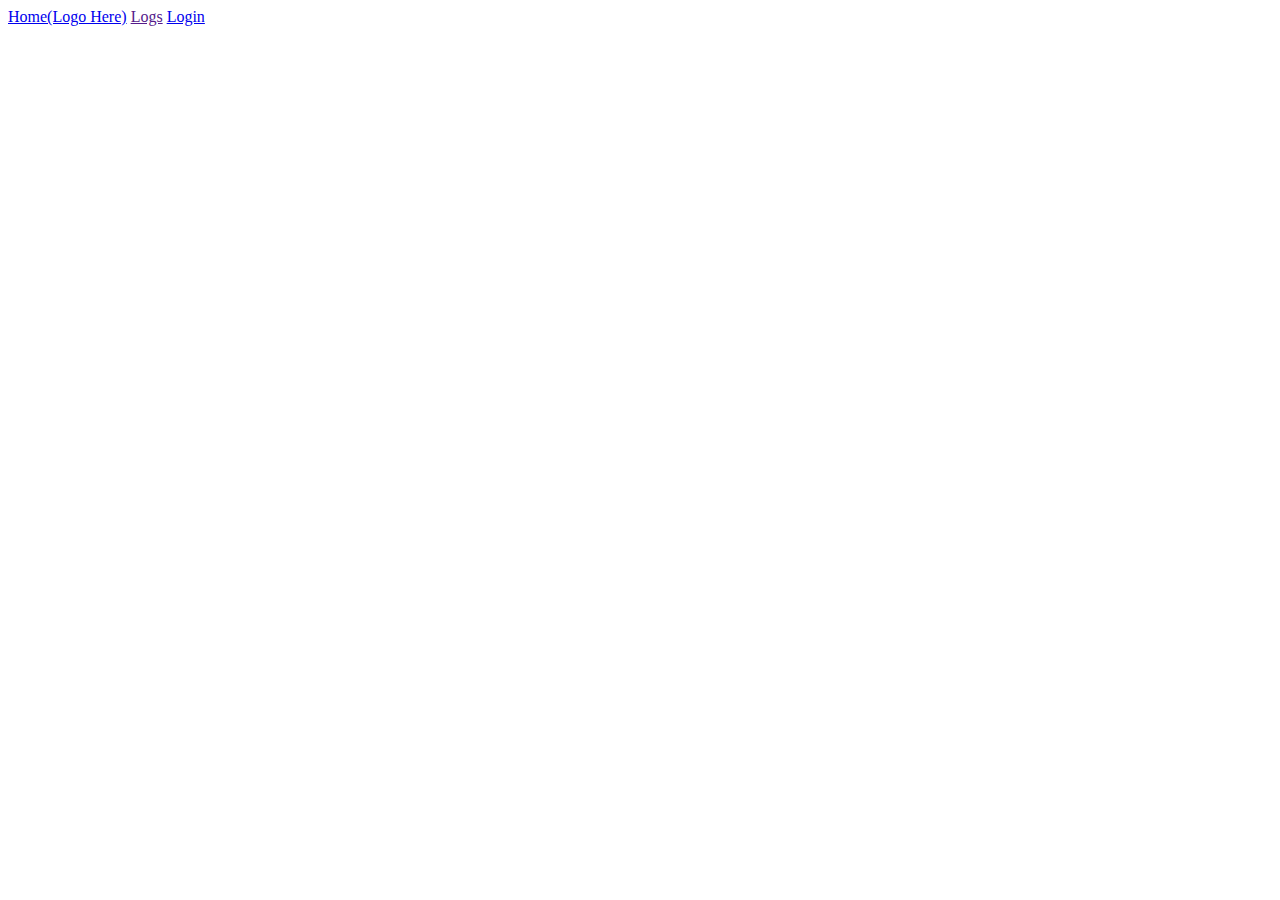
==== index.html @ 4e6623ad "renamed main.html to index.html" ====
<!DOCTYPE HTML>
<html>
<head>
   <title>RDVI Home</title>
   <link rel="stylesheet" href="styles.css">
   <!--- <link rel="stylesheet" href="https://maxcdn.bootstrapcdn.com/bootstrap/3.3.7/css/bootstrap.min.css"> --->

   <script src="https://ajax.googleapis.com/ajax/libs/jquery/3.3.1/jquery.min.js"></script>
   <script src="https://canvasjs.com/assets/script/canvasjs.min.js"></script>
   <script src="./main.js"></script>

</head>

<body id="root">
   <div id="mainNavBar" class="navBar">
      <a id="homeButton" class="active" href="/">Home(Logo Here)</a>
      <a id="logButton" href="">Logs</a>
      <a id="loginButton" href="/login">Login</a>
   </div>
      <br><br>
<div id="mainbody">
   <div id="homeBody">
      <div class="layoutStyle1">
         <div id="chartContainer" style="height: 370px; width:100%;"></div>
   </div>
</div>
</body>
   <!--<script>
   // Get the element with id="defaultOpen" and click on it
   document.getElementById("defaultOpen").click();
   </script>-->
</html>
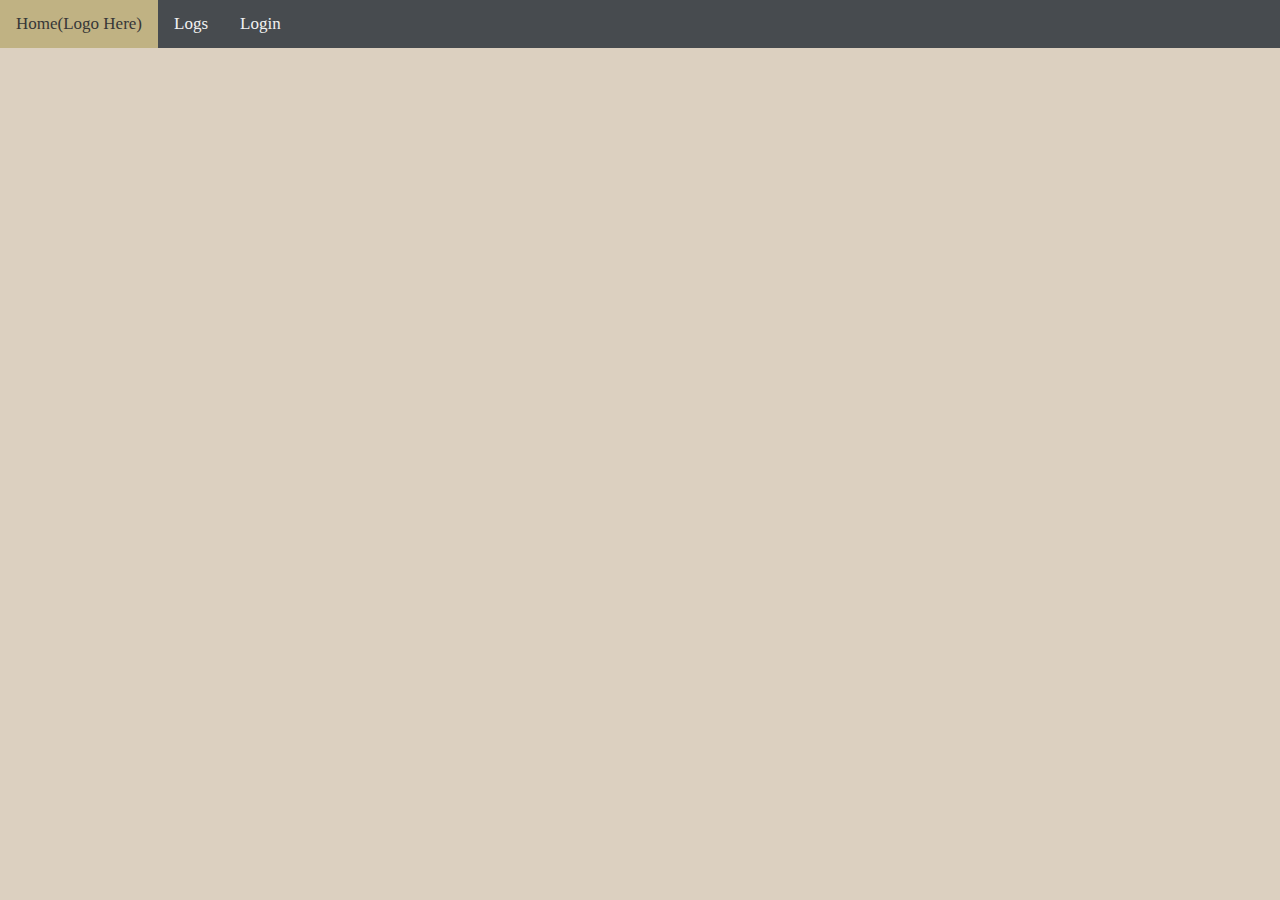
==== commit ae01d8d2: "add c3 library and graph" ====
--- a/index.html
+++ b/index.html
@@ -2,12 +2,23 @@
 <html>
 <head>
    <title>RDVI Home</title>
+
    <link rel="stylesheet" href="styles.css">
    <!--- <link rel="stylesheet" href="https://maxcdn.bootstrapcdn.com/bootstrap/3.3.7/css/bootstrap.min.css"> --->
+   
+<script src="https://d3js.org/d3.v5.min.js"></script>
 
+  <link href="c3/c3.css" rel="stylesheet" type="text/css">
+  <script type="text/javascript" src="c3/c3.js"></script>
+   
    <script src="https://ajax.googleapis.com/ajax/libs/jquery/3.3.1/jquery.min.js"></script>
-   <script src="https://canvasjs.com/assets/script/canvasjs.min.js"></script>
-   <script src="./main.js"></script>
+   
+   <!--<script src="https://canvasjs.com/assets/script/canvasjs.min.js"></script>-->
+   
+
+
+   <!--<script src="./main.js"></script>-->
+   <script src="./main2.js" defer></script>
 
 </head>
 
@@ -21,7 +32,7 @@
 <div id="mainbody">
    <div id="homeBody">
       <div class="layoutStyle1">
-         <div id="chartContainer" style="height: 370px; width:100%;"></div>
+         <div id="GRAPH0" ></div>
    </div>
 </div>
 </body>
@@ -30,3 +41,8 @@
    document.getElementById("defaultOpen").click();
    </script>-->
 </html>
+
+
+<!--
+style="height: 370px; width:100%;"
+-->--- a/styles.css
+++ b/styles.css
@@ -0,0 +1,99 @@
+body, html{
+   margin:0;
+   padding:0;
+   background-color: #DCd0c0;
+
+}
+
+
+/* Add a black background color to the top navigation */
+.navBar {
+   background-color: #474B4F;
+   overflow: hidden;
+
+}
+
+/* Style the links inside the navigation bar */
+.navBar a {
+   float: left;
+   //color: #373737;
+   color: #f2f2f2;
+   text-align: center;
+   padding: 14px 16px;
+   text-decoration: none;
+   font-size: 17px;
+}
+.navBarText  {
+   float: left;
+   color: #373737;
+   text-align: center;
+   padding: 14px 16px;
+   text-decoration: none;
+   font-size: 17px;
+}
+/* Change the color of links on hover */
+.navBar a:hover {
+   background-color: #DCd0c0;
+   color: black;
+}
+
+/* Add a color to the active/current link */
+.navBar a.active {
+   background-color: #c0b283;
+   color: #373737;
+}
+.navBar-right {
+   float: right;
+}
+
+#mainbody{
+   text-align: center;
+   display: block;
+   margin-left: auto;
+   margin-right: auto;
+   //width: 50%;
+}
+
+#selectItems{
+   margin-left: auto;
+   margin-right: auto;
+   text-align: center;
+}
+
+
+
+/* Style the tab */
+.tab {
+   overflow: hidden;
+   border: 1px solid #ccc;
+   background-color: #f1f1f1;
+}
+
+/* Style the buttons that are used to open the tab content */
+.tab button {
+   background-color: inherit;
+   float: left;
+   border: none;
+   outline: none;
+   cursor: pointer;
+   padding: 14px 16px;
+   transition: 0.3s;
+}
+
+/* Change background color of buttons on hover */
+.tab button:hover {
+   background-color: #ddd;
+}
+
+/* Create an active/current tablink class */
+.tab button.active {
+   background-color: #ccc;
+}
+
+/* Style the tab content */
+.tabcontent {
+   display: none;
+   padding: 6px 12px;
+   border: 1px solid #ccc;
+   border-top: none;
+}
--- a/c3/c3.css
+++ b/c3/c3.css
@@ -0,0 +1,234 @@
+/*-- Chart --*/
+.c3 svg {
+  font: 10px sans-serif;
+  -webkit-tap-highlight-color: rgba(0, 0, 0, 0);
+}
+
+.c3 path, .c3 line {
+  fill: none;
+  stroke: #000;
+}
+
+.c3 text {
+  -webkit-user-select: none;
+  -moz-user-select: none;
+  user-select: none;
+}
+
+.c3-legend-item-tile,
+.c3-xgrid-focus,
+.c3-ygrid,
+.c3-event-rect,
+.c3-bars path {
+  shape-rendering: crispEdges;
+}
+
+.c3-chart-arc path {
+  stroke: #fff;
+}
+
+.c3-chart-arc rect {
+  stroke: white;
+  stroke-width: 1;
+}
+
+.c3-chart-arc text {
+  fill: #fff;
+  font-size: 13px;
+}
+
+/*-- Axis --*/
+/*-- Grid --*/
+.c3-grid line {
+  stroke: #aaa;
+}
+
+.c3-grid text {
+  fill: #aaa;
+}
+
+.c3-xgrid, .c3-ygrid {
+  stroke-dasharray: 3 3;
+}
+
+/*-- Text on Chart --*/
+.c3-text.c3-empty {
+  fill: #808080;
+  font-size: 2em;
+}
+
+/*-- Line --*/
+.c3-line {
+  stroke-width: 1px;
+}
+
+/*-- Point --*/
+.c3-circle._expanded_ {
+  stroke-width: 1px;
+  stroke: white;
+}
+
+.c3-selected-circle {
+  fill: white;
+  stroke-width: 2px;
+}
+
+/*-- Bar --*/
+.c3-bar {
+  stroke-width: 0;
+}
+
+.c3-bar._expanded_ {
+  fill-opacity: 1;
+  fill-opacity: 0.75;
+}
+
+/*-- Focus --*/
+.c3-target.c3-focused {
+  opacity: 1;
+}
+
+.c3-target.c3-focused path.c3-line, .c3-target.c3-focused path.c3-step {
+  stroke-width: 2px;
+}
+
+.c3-target.c3-defocused {
+  opacity: 0.3 !important;
+}
+
+/*-- Region --*/
+.c3-region {
+  fill: steelblue;
+  fill-opacity: 0.1;
+}
+
+/*-- Brush --*/
+.c3-brush .extent {
+  fill-opacity: 0.1;
+}
+
+/*-- Select - Drag --*/
+/*-- Legend --*/
+.c3-legend-item {
+  font-size: 12px;
+}
+
+.c3-legend-item-hidden {
+  opacity: 0.15;
+}
+
+.c3-legend-background {
+  opacity: 0.75;
+  fill: white;
+  stroke: lightgray;
+  stroke-width: 1;
+}
+
+/*-- Title --*/
+.c3-title {
+  font: 14px sans-serif;
+}
+
+/*-- Tooltip --*/
+.c3-tooltip-container {
+  z-index: 10;
+}
+
+.c3-tooltip {
+  border-collapse: collapse;
+  border-spacing: 0;
+  background-color: #fff;
+  empty-cells: show;
+  -webkit-box-shadow: 7px 7px 12px -9px #777777;
+  -moz-box-shadow: 7px 7px 12px -9px #777777;
+  box-shadow: 7px 7px 12px -9px #777777;
+  opacity: 0.9;
+}
+
+.c3-tooltip tr {
+  border: 1px solid #CCC;
+}
+
+.c3-tooltip th {
+  background-color: #aaa;
+  font-size: 14px;
+  padding: 2px 5px;
+  text-align: left;
+  color: #FFF;
+}
+
+.c3-tooltip td {
+  font-size: 13px;
+  padding: 3px 6px;
+  background-color: #fff;
+  border-left: 1px dotted #999;
+}
+
+.c3-tooltip td > span {
+  display: inline-block;
+  width: 10px;
+  height: 10px;
+  margin-right: 6px;
+}
+
+.c3-tooltip td.value {
+  text-align: right;
+}
+
+/*-- Area --*/
+.c3-area {
+  stroke-width: 0;
+  opacity: 0.2;
+}
+
+/*-- Arc --*/
+.c3-chart-arcs-title {
+  dominant-baseline: middle;
+  font-size: 1.3em;
+}
+
+.c3-chart-arcs .c3-chart-arcs-background {
+  fill: #e0e0e0;
+  stroke: #FFF;
+}
+
+.c3-chart-arcs .c3-chart-arcs-gauge-unit {
+  fill: #000;
+  font-size: 16px;
+}
+
+.c3-chart-arcs .c3-chart-arcs-gauge-max {
+  fill: #777;
+}
+
+.c3-chart-arcs .c3-chart-arcs-gauge-min {
+  fill: #777;
+}
+
+.c3-chart-arc .c3-gauge-value {
+  fill: #000;
+  /*  font-size: 28px !important;*/
+}
+
+.c3-chart-arc.c3-target g path {
+  opacity: 1;
+}
+
+.c3-chart-arc.c3-target.c3-focused g path {
+  opacity: 1;
+}
+
+/*-- Zoom --*/
+.c3-drag-zoom.enabled {
+  pointer-events: all !important;
+  visibility: visible;
+}
+
+.c3-drag-zoom.disabled {
+  pointer-events: none !important;
+  visibility: hidden;
+}
+
+.c3-drag-zoom .extent {
+  fill-opacity: 0.1;
+}
